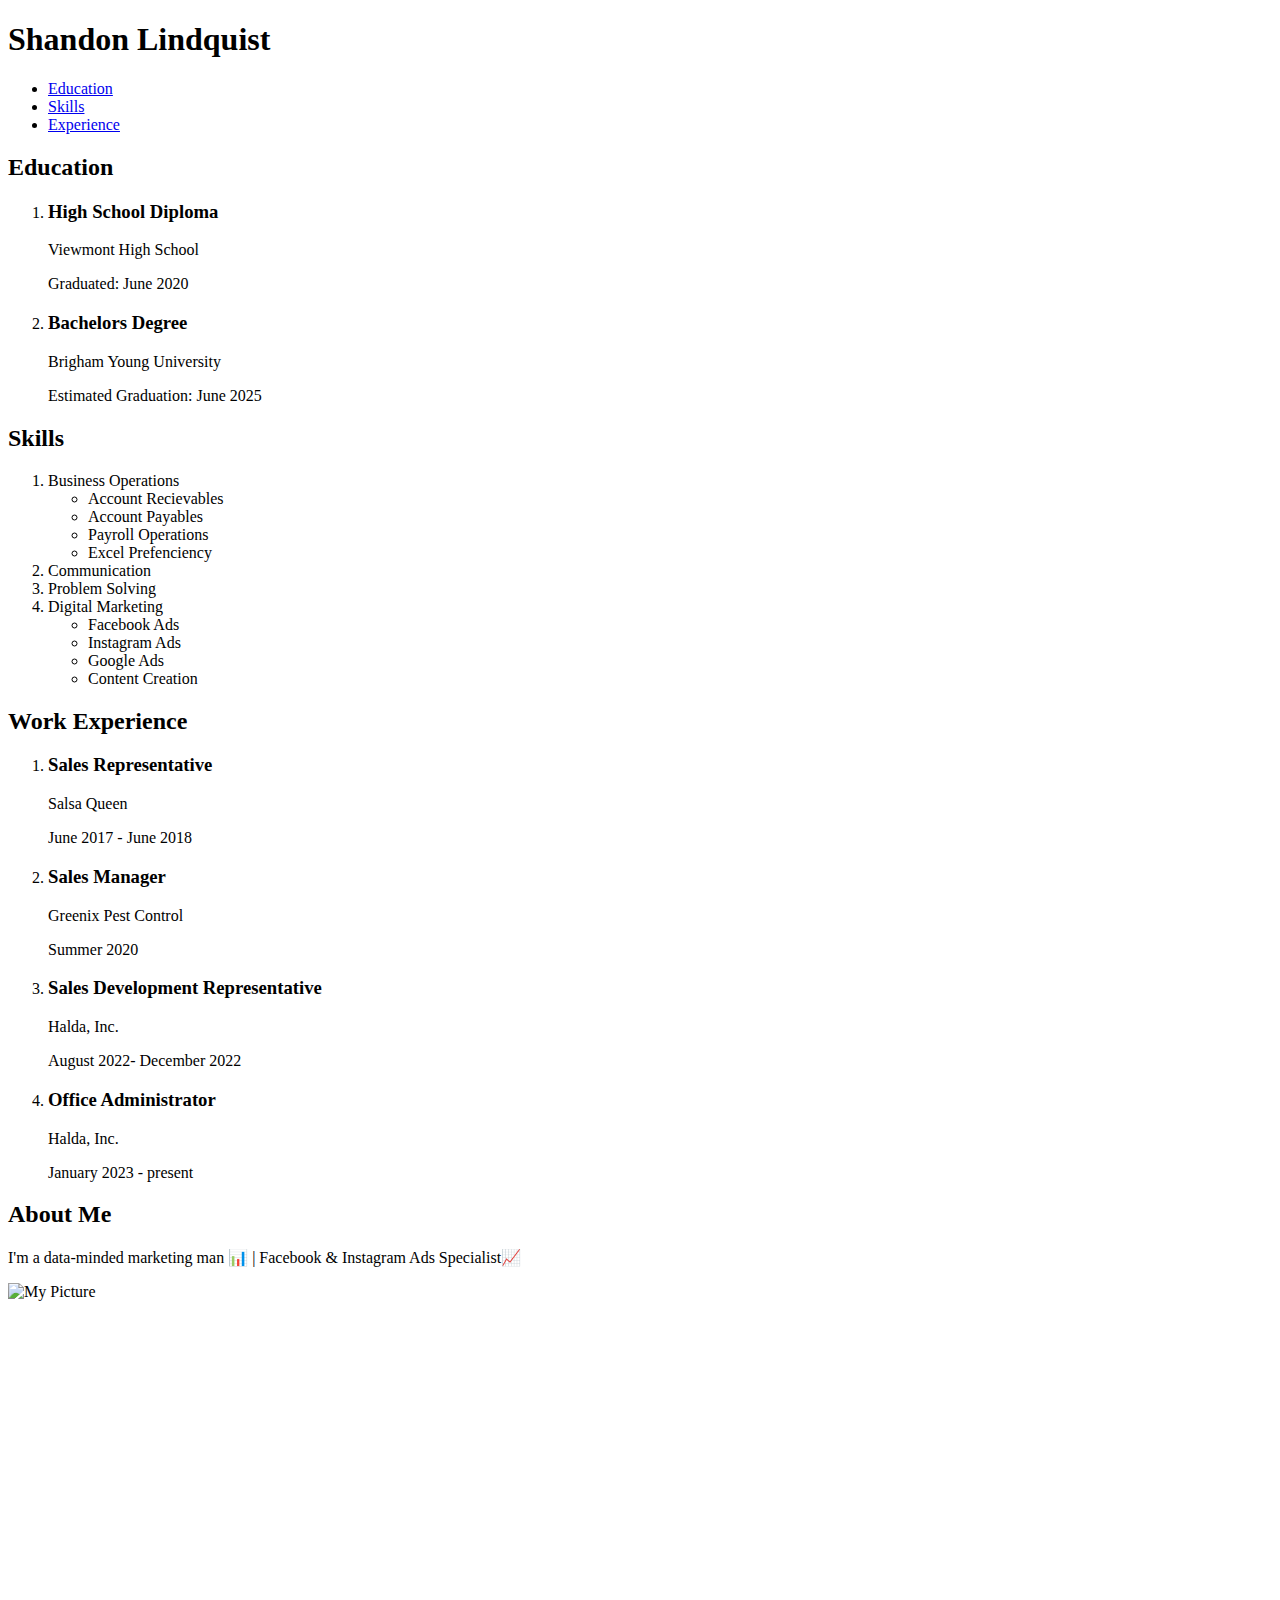
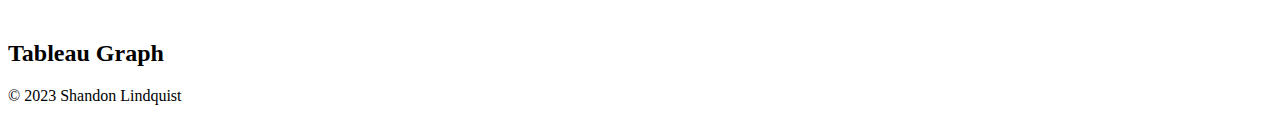
==== about.html @ ff5bb383 "Add files via upload" ====
<!DOCTYPE html>
<html>
<head>
	<title>My Resume</title>
	<link rel="stylesheet" type="text/css" href="../startbootstrap-clean-blog-gh-pages/css/scratchstyles.css">

</head>
<body>
	<header>
		<h1>Shandon Lindquist</h1>
		<nav>
			<div class="nav li">
				<ul>
					<li><a href="#education">Education</a></li>
					<li><a href="#skills">Skills</a></li>
					<li><a href="#experience">Experience</a></li>
				</ul>

			</div>
		</nav>
	</header>
	<main>
		<section id="education">
			<h2 class="h2">Education</h2>
			<ol>
				<li>
					<h3>High School Diploma</h3>
					<p>Viewmont High School</p>
					<p>Graduated: June 2020</p>
				</li>
				<li>
					<h3>Bachelors Degree</h3>
					<p>Brigham Young University</p>
					<p>Estimated Graduation: June 2025</p>
				</li>
			</ol>
		</section>

		<section id="skills">
			<h2 class="h2">Skills</h2>
			<ol>
				<li>Business Operations</li>
					<ul>
						<li>Account Recievables</li>
						<li>Account Payables</li>
						<li>Payroll Operations</li>
						<li>Excel Prefenciency</li>
					</ul>
				<li>Communication</li>
				<li>Problem Solving</li>
				<li>Digital Marketing</li>
					<ul>
						<li>Facebook Ads</li>
						<li>Instagram Ads</li>
						<li>Google Ads</li>
						<li>Content Creation</li>
					</ul>

			</ol>
		<section id="experience">
			<h2 class="h2">Work Experience</h2>
			<ol>
				<li>
					<h3>Sales Representative</h3>
					<p>Salsa Queen</p>
					<p>June 2017 - June 2018</p>
				</li>
				<li>
					<h3>Sales Manager</h3>
					<p>Greenix Pest Control</p>
					<p>Summer 2020</p>
				</li>
				<li>
					<h3>Sales Development Representative</h3>
					<p>Halda, Inc.</p>
					<p>August 2022- December 2022</p>
				</li>
				<li>
					<h3>Office Administrator</h3>
					<p>Halda, Inc.</p>
					<p>January 2023 - present</p>
				</li>
			</ol>
		</section>
				
		</section>
		
		<section>
			<h2 class="h2">About Me</h2>
			<p class="p1">I'm a data-minded marketing man 📊 | Facebook & Instagram Ads Specialist📈</p>
			<div class="img">
				<img src="../startbootstrap-clean-blog-gh-pages/shandonheadshot.jpg" alt="My Picture">
				
			</div>	
			
			<!-- <iframe width="560" height="315" src="https://www.youtube.com/watch?v=x-IJ9z6uh1U" frameborder="0" allow="autoplay; encrypted-media" allowfullscreen></iframe> -->
			<iframe width="560" height="315" src="https://www.youtube.com/embed/x-IJ9z6uh1U" title="YouTube video player" frameborder="0" allow="accelerometer; autoplay; clipboard-write; encrypted-media; gyroscope; picture-in-picture; web-share" allowfullscreen></iframe>
		
		</section>
		<section>
			<h2 class="h2">Tableau Graph</h2>
			<div class="tableau-graph">
				<!-- Embed your Tableau graph here --><div class='tableauPlaceholder' id='viz1681946261247' style='position: relative'><noscript><a href='#'><img alt='Is Your County Obese?                            Select your county to see how it compares with other counties in the country                         ' src='https:&#47;&#47;public.tableau.com&#47;static&#47;images&#47;Re&#47;Regional_16819462238170&#47;Obesity&#47;1_rss.png' style='border: none' /></a></noscript><object class='tableauViz'  style='display:none;'><param name='host_url' value='https%3A%2F%2Fpublic.tableau.com%2F' /> <param name='embed_code_version' value='3' /> <param name='site_root' value='' /><param name='name' value='Regional_16819462238170&#47;Obesity' /><param name='tabs' value='no' /><param name='toolbar' value='yes' /><param name='static_image' value='https:&#47;&#47;public.tableau.com&#47;static&#47;images&#47;Re&#47;Regional_16819462238170&#47;Obesity&#47;1.png' /> <param name='animate_transition' value='yes' /><param name='display_static_image' value='yes' /><param name='display_spinner' value='yes' /><param name='display_overlay' value='yes' /><param name='display_count' value='yes' /><param name='language' value='en-US' /><param name='filter' value='publish=yes' /></object></div>                <script type='text/javascript'>                    var divElement = document.getElementById('viz1681946261247');                    var vizElement = divElement.getElementsByTagName('object')[0];                    if ( divElement.offsetWidth > 800 ) { vizElement.style.width='100%';vizElement.style.height=(divElement.offsetWidth*0.75)+'px';} else if ( divElement.offsetWidth > 500 ) { vizElement.style.width='100%';vizElement.style.height=(divElement.offsetWidth*0.75)+'px';} else { vizElement.style.width='100%';vizElement.style.height='827px';}                     var scriptElement = document.createElement('script');                    scriptElement.src = 'https://public.tableau.com/javascripts/api/viz_v1.js';                    vizElement.parentNode.insertBefore(scriptElement, vizElement);                </script>
			</div>
		</section>
	</main>
	<footer>
		<p>&copy; 2023 Shandon Lindquist</p>
	</footer>
	
</body>
</html>
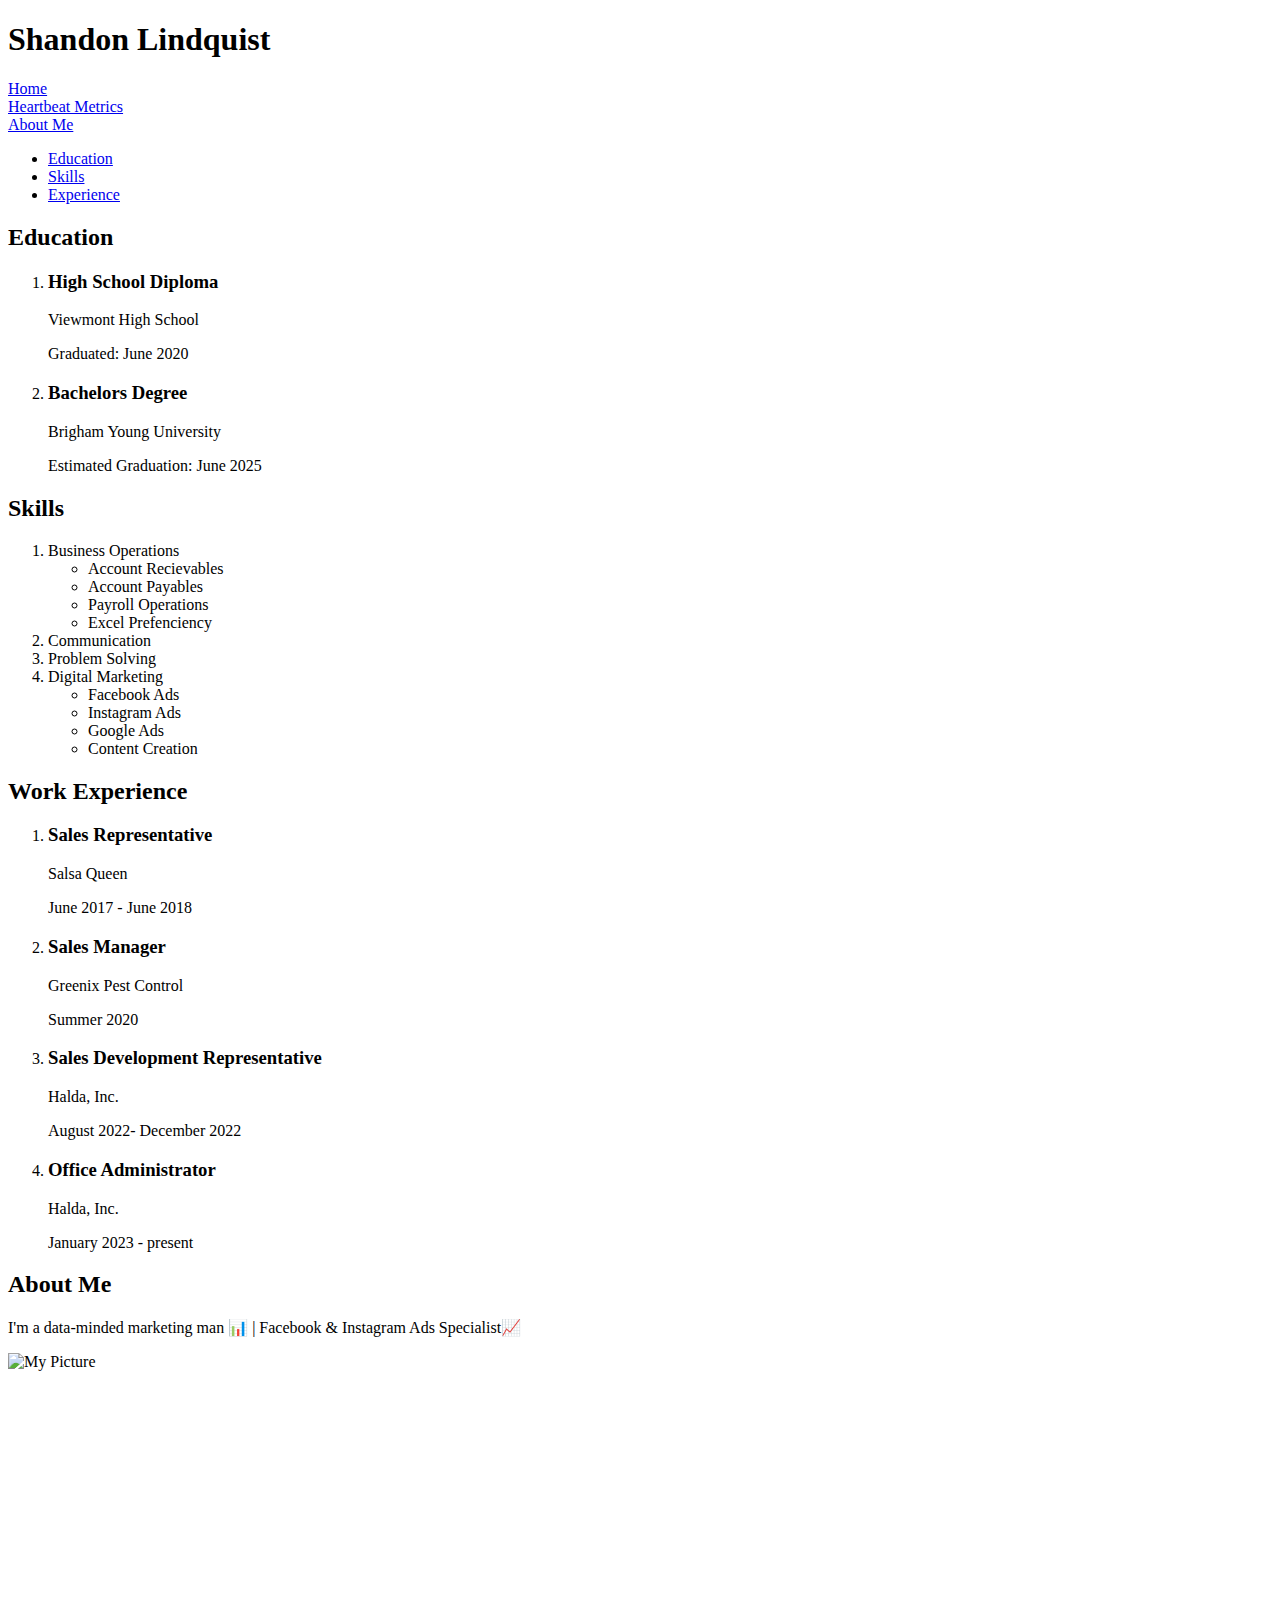
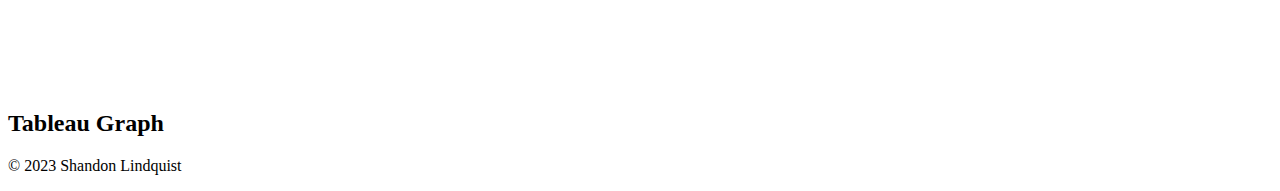
==== commit 5f0ccb43: "Add files via upload" ====
--- a/about.html
+++ b/about.html
@@ -3,13 +3,16 @@
 <head>
 	<title>My Resume</title>
 	<link rel="stylesheet" type="text/css" href="../startbootstrap-clean-blog-gh-pages/css/scratchstyles.css">
-
 </head>
 <body>
 	<header>
 		<h1>Shandon Lindquist</h1>
 		<nav>
 			<div class="nav li">
+
+			<li class="nav-item"><a class="nav-link px-lg-3 py-3 py-lg-4" href="index.html">Home</a></li>
+			<li class="nav-item"><a class="nav-link px-lg-3 py-3 py-lg-4" href="contact.html">Heartbeat Metrics</a></li>
+			<li class="nav-item"><a class="nav-link px-lg-3 py-3 py-lg-4" href="about.html">About Me</a></li>
 				<ul>
 					<li><a href="#education">Education</a></li>
 					<li><a href="#skills">Skills</a></li>
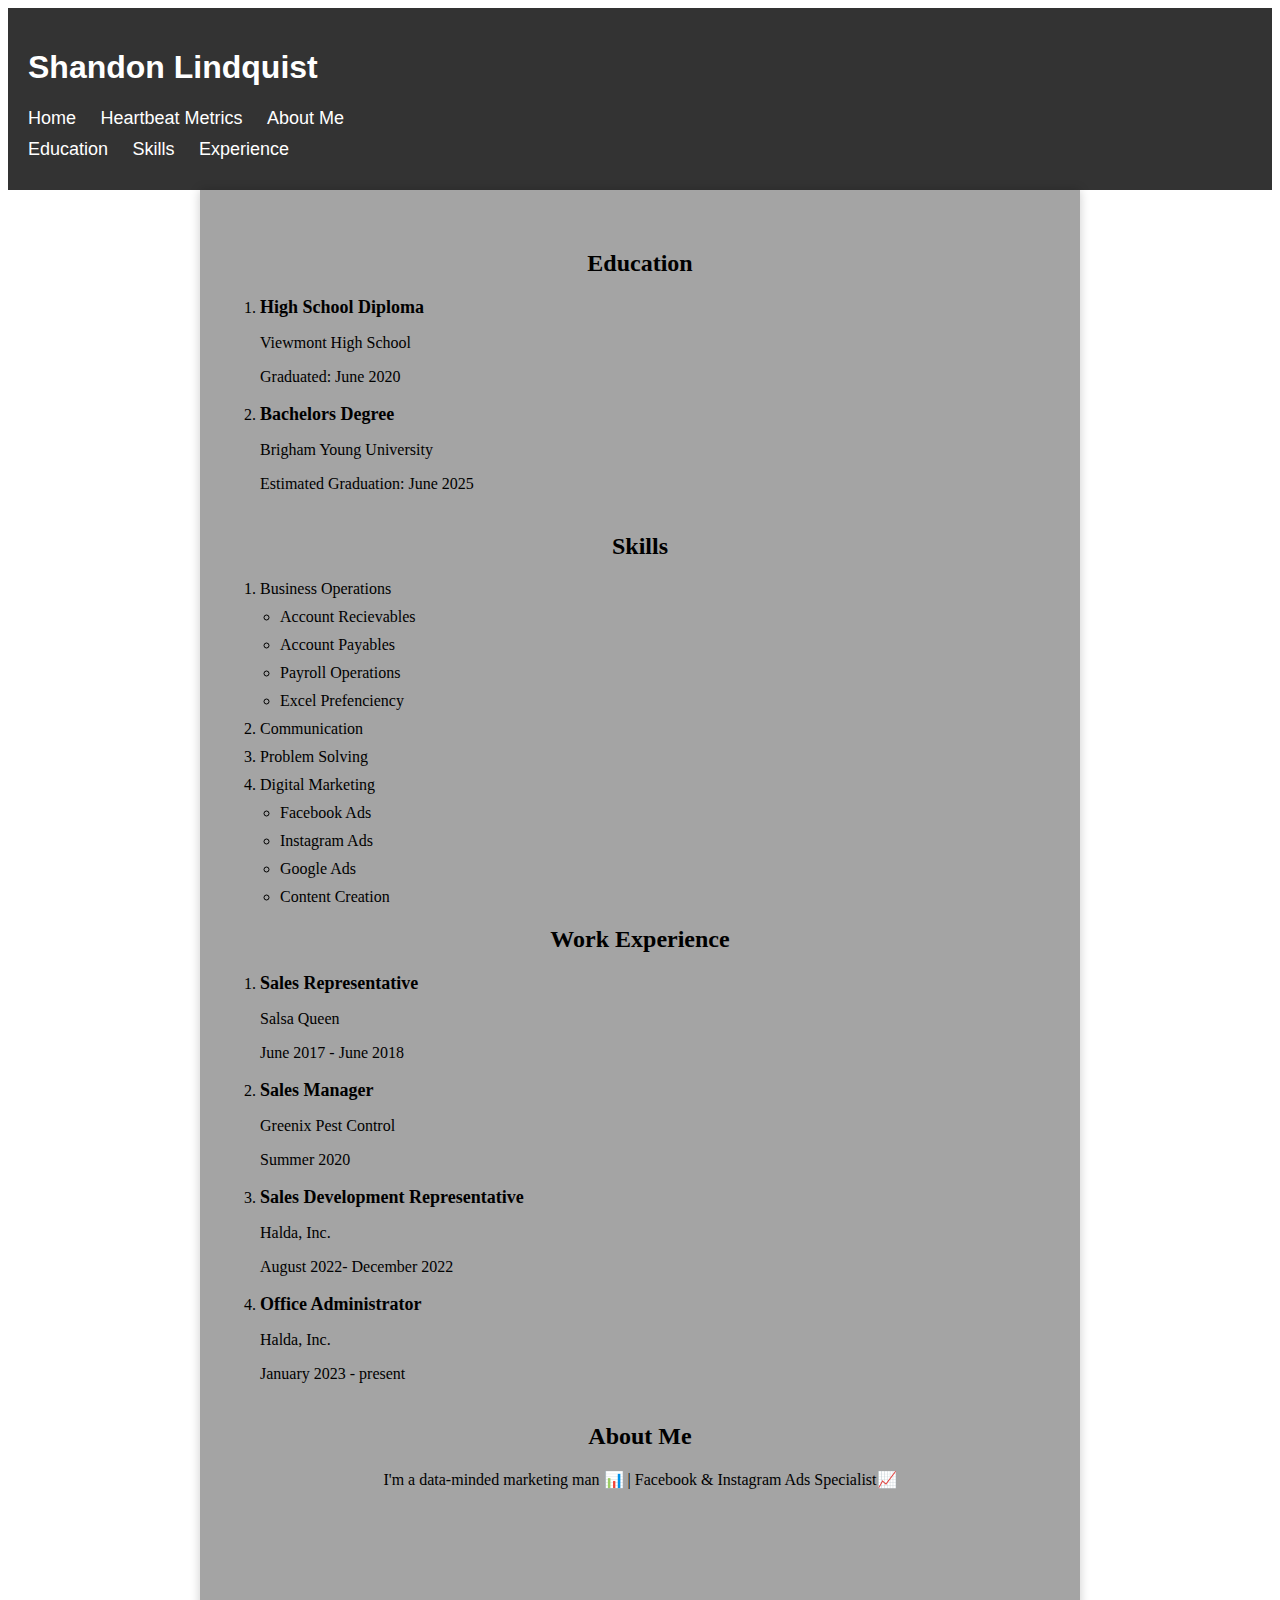
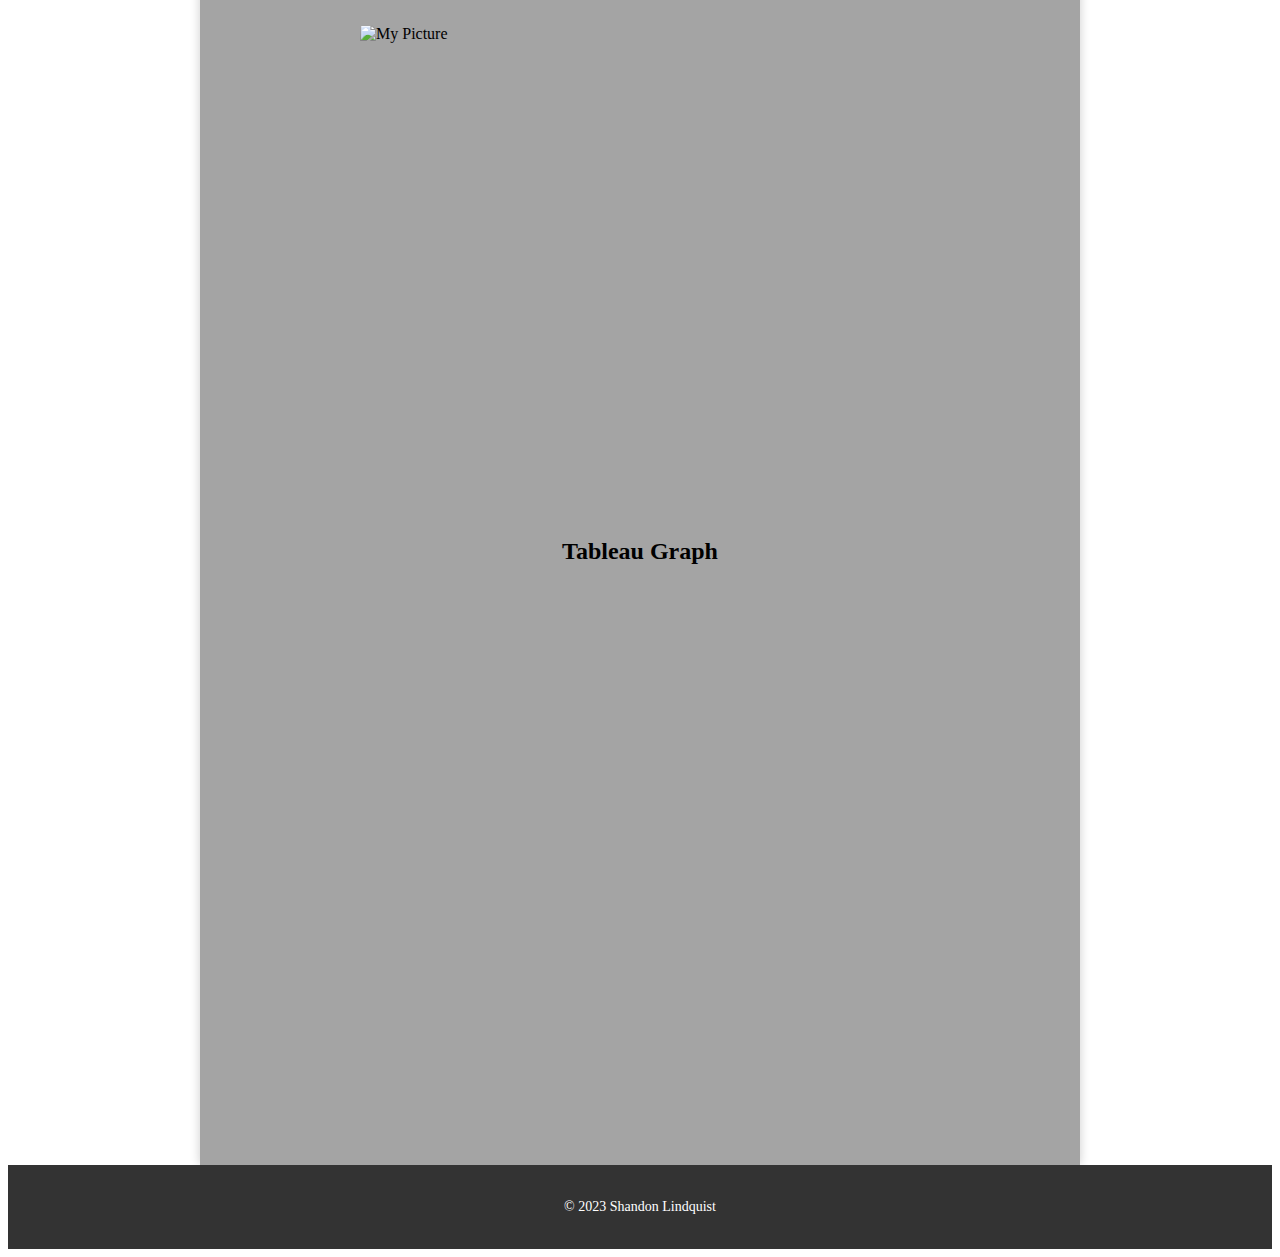
==== commit f49ad94f: "Add files via upload" ====
--- a/about.html
+++ b/about.html
@@ -2,7 +2,7 @@
 <html>
 <head>
 	<title>My Resume</title>
-	<link rel="stylesheet" type="text/css" href="../startbootstrap-clean-blog-gh-pages/css/scratchstyles.css">
+	<link rel="stylesheet" href="css/scratchstyles.css">
 </head>
 <body>
 	<header>
--- a/css/scratchstyles.css
+++ b/css/scratchstyles.css
@@ -0,0 +1,103 @@
+/* Styles for header and navigation */
+header {
+	background-color: #333;
+	color: #fff;
+	padding: 20px;
+	font-family: Arial, Helvetica, sans-serif;
+}
+nav ul {
+	list-style: none;
+	margin: 0;
+	padding: 0;
+}
+nav li {
+	display: inline-block;
+	margin-right: 20px;
+}
+nav li:last-child {
+	margin-right: 0;
+}
+nav a {
+	color: #fff;
+	text-decoration: none;
+	font-size: 18px;
+}
+nav a:hover {
+	text-decoration: underline;
+}
+
+/* Styles for main sections */
+main {
+	max-width: 800px;
+	margin: 0 auto;
+	padding: 40px;
+	background-color: #a4a4a4;
+	box-shadow: 0 0 10px rgba(0, 0, 0, 0.2);
+}
+section {
+	margin-bottom: 40px;
+}
+h2 {
+	font-size: 24px;
+	margin-bottom: 20px;
+}
+h3 {
+	font-size: 18px;
+	margin-bottom: 10px;
+}
+ol {
+	padding-left: 20px;
+}
+ul {
+	padding-left: 20px;
+}
+li {
+	margin-bottom: 10px;
+}
+img {
+	max-width: 70%;
+	height: auto;
+	margin-bottom: 20px;
+	padding: 120px;
+}
+iframe {
+	display: block;
+	margin: 0 auto;
+	margin-bottom: 20px;
+}
+
+/* Style for the back-to-top link */
+p a {
+	display: inline-block;
+	margin-top: 20px;
+}
+
+/* Style for the Tableau graph */
+.tableau-graph {
+	width: 100%;
+	height: 500px;
+	margin-bottom: 20px;
+}
+
+/* Style for the footer */
+footer {
+	text-align: center;
+	padding: 20px;
+	background-color: #333;
+	color: #fff;
+	font-size: 14px;
+}
+
+.links {
+	background-color: #333;
+	color: #fff;
+	padding: 20px;
+	font-family: Arial, Helvetica, sans-serif;
+}
+.h2	{
+	text-align: center;
+	font-size: x-large;
+}
+.p1 {
+	text-align: center;
+}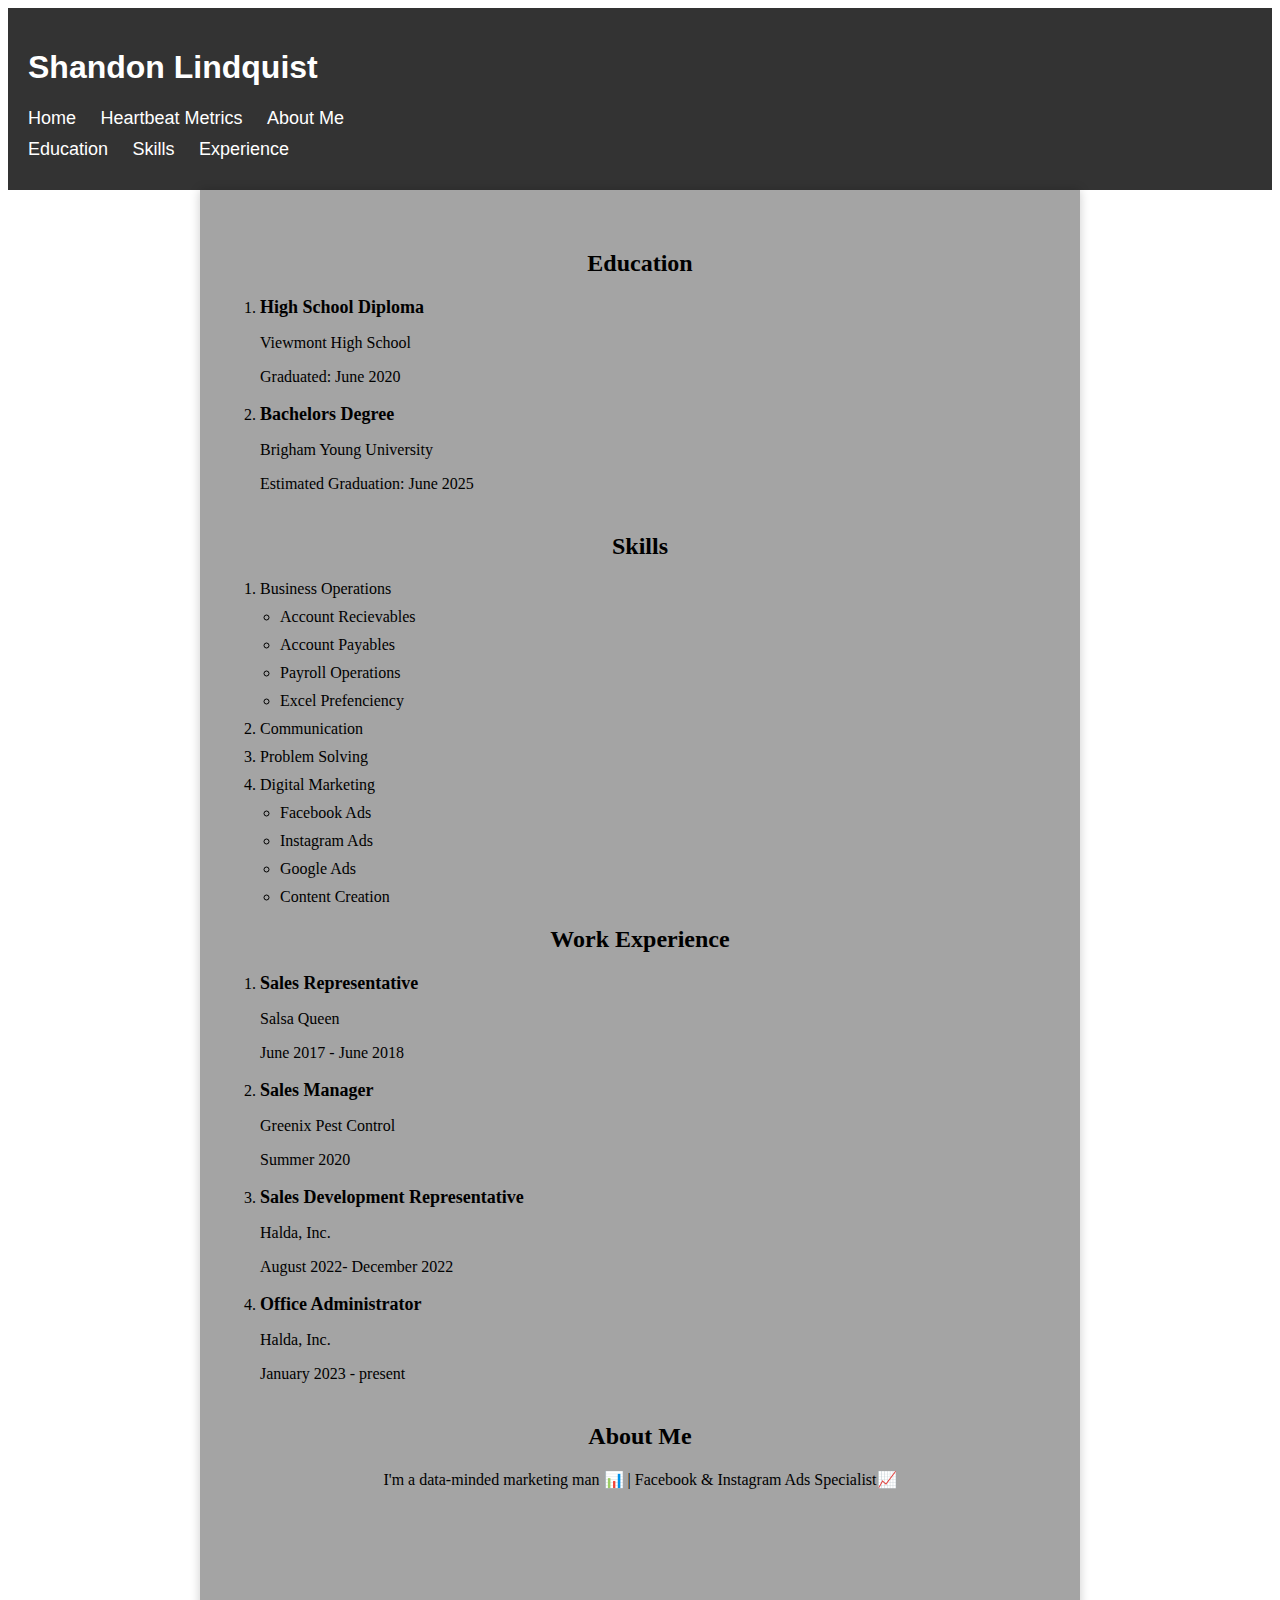
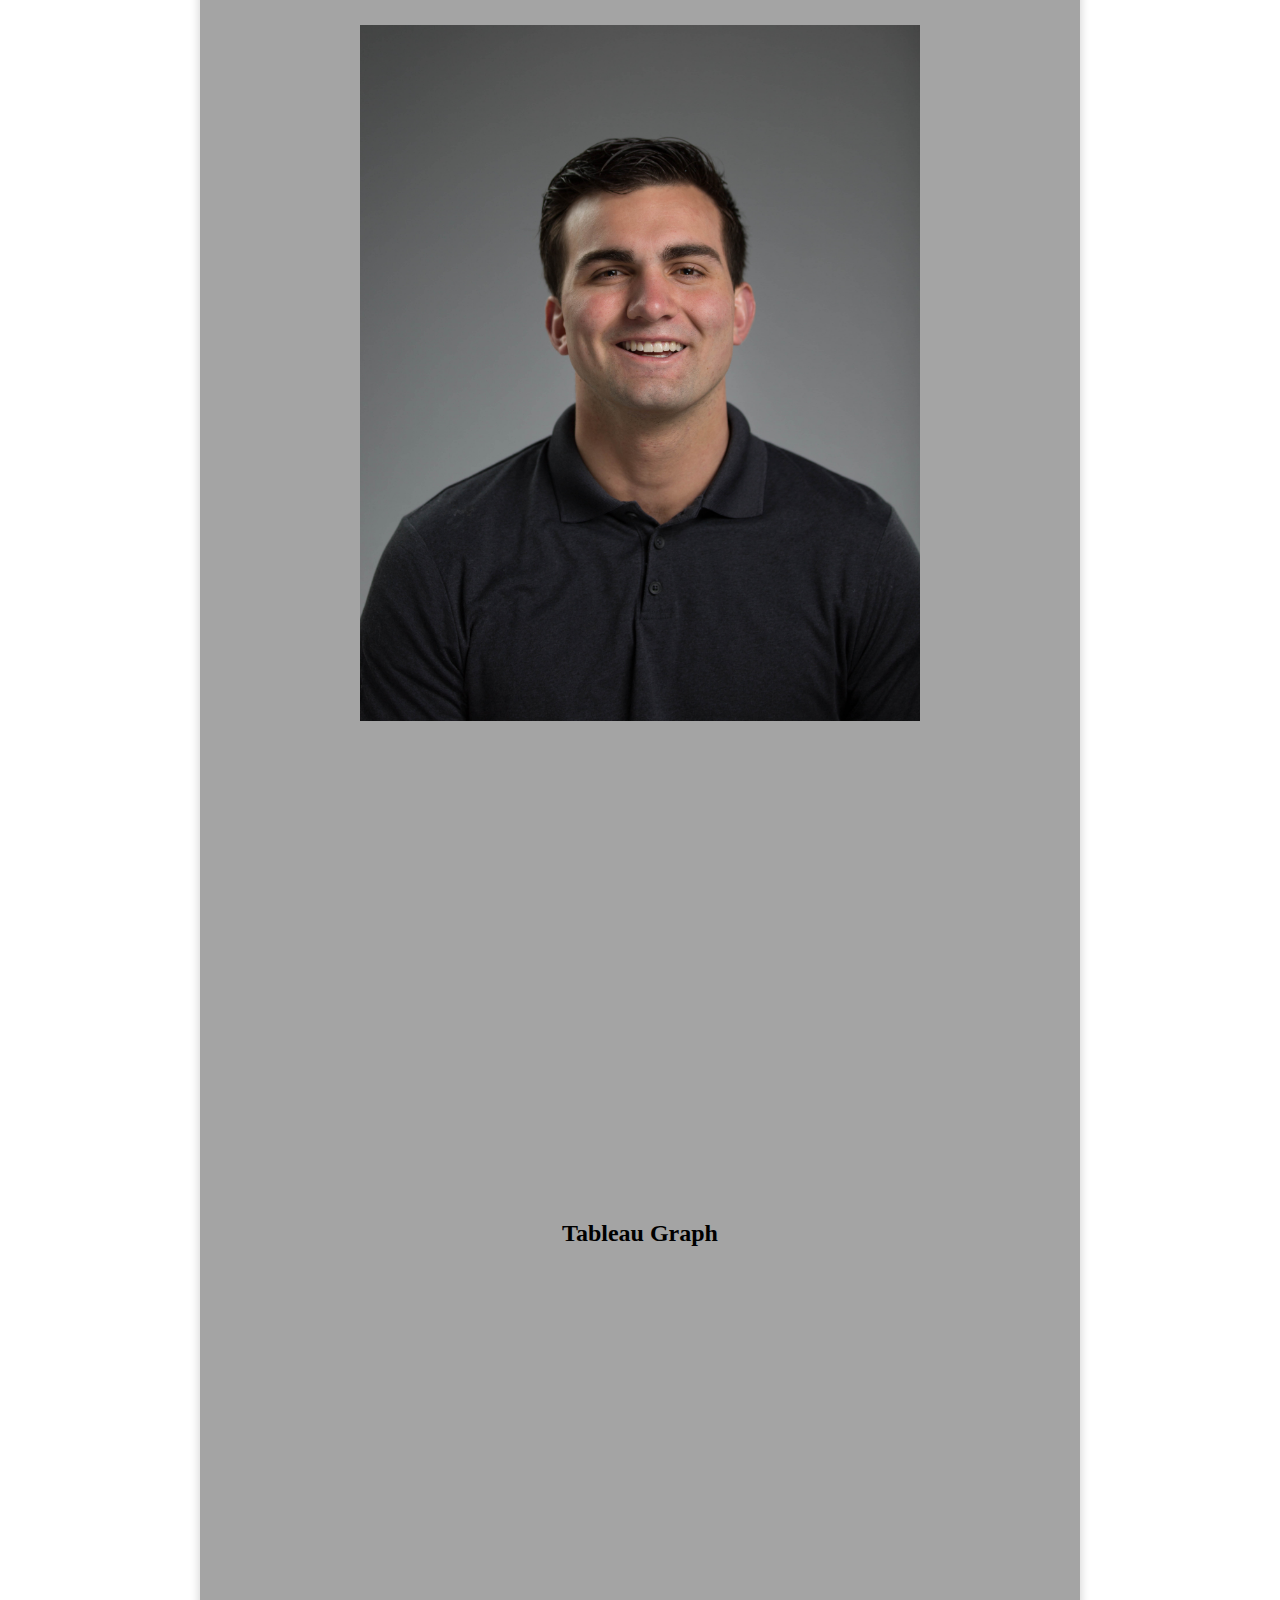
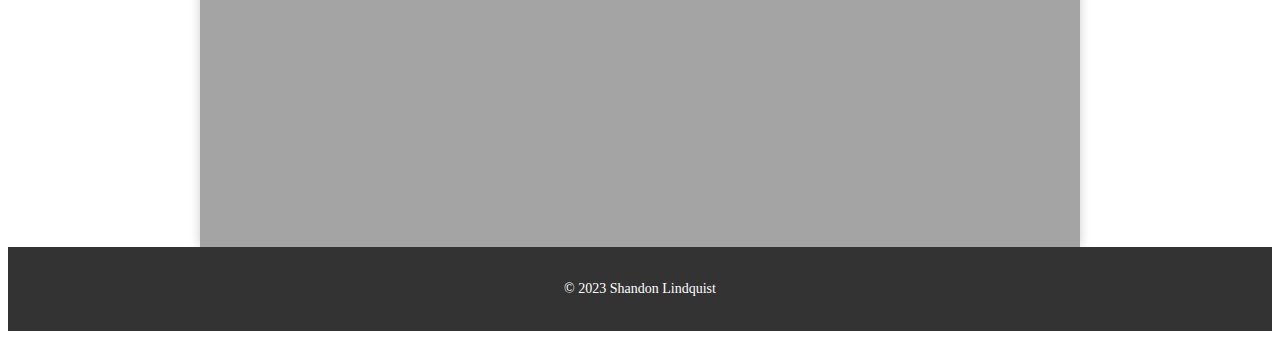
==== commit 486bd489: "Add files via upload" ====
--- a/about.html
+++ b/about.html
@@ -92,7 +92,7 @@
 			<h2 class="h2">About Me</h2>
 			<p class="p1">I'm a data-minded marketing man 📊 | Facebook & Instagram Ads Specialist📈</p>
 			<div class="img">
-				<img src="../startbootstrap-clean-blog-gh-pages/shandonheadshot.jpg" alt="My Picture">
+				<img src="shandonheadshot.jpg" alt="My Picture">
 				
 			</div>	
 			
